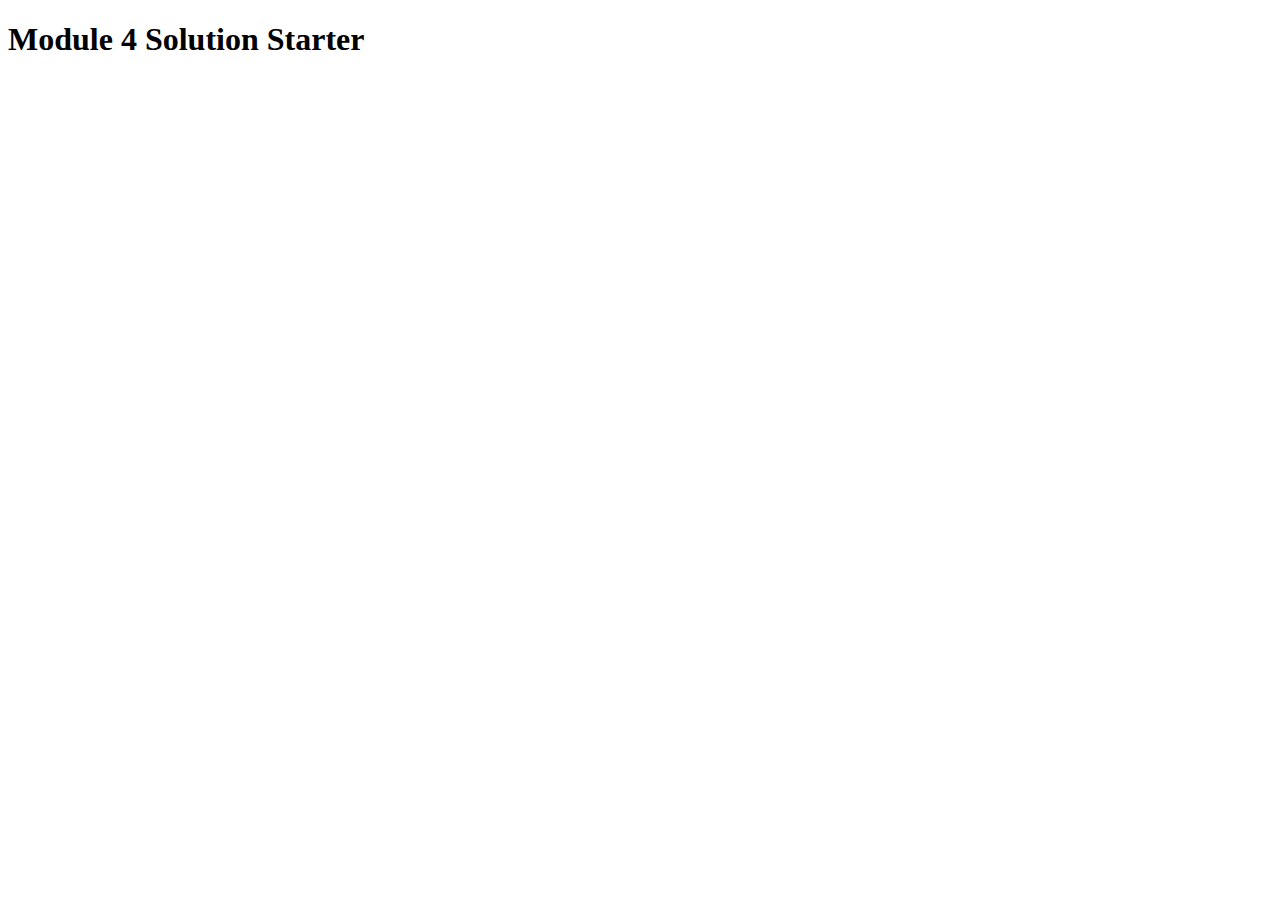
==== JSprac/index.html @ 9aeef393 "assignment4" ====
<!DOCTYPE html>
<html>
<head>
  <meta charset="utf-8">
  <title>Module 4 Solution Starter</title>
  <script>
    var names = []; // DO NOT REMOVE
  </script>
  
  <script src="js/script.js"></script>
</head>
<body>
  <h1>Module 4 Solution Starter</h1>
</body>
</html>
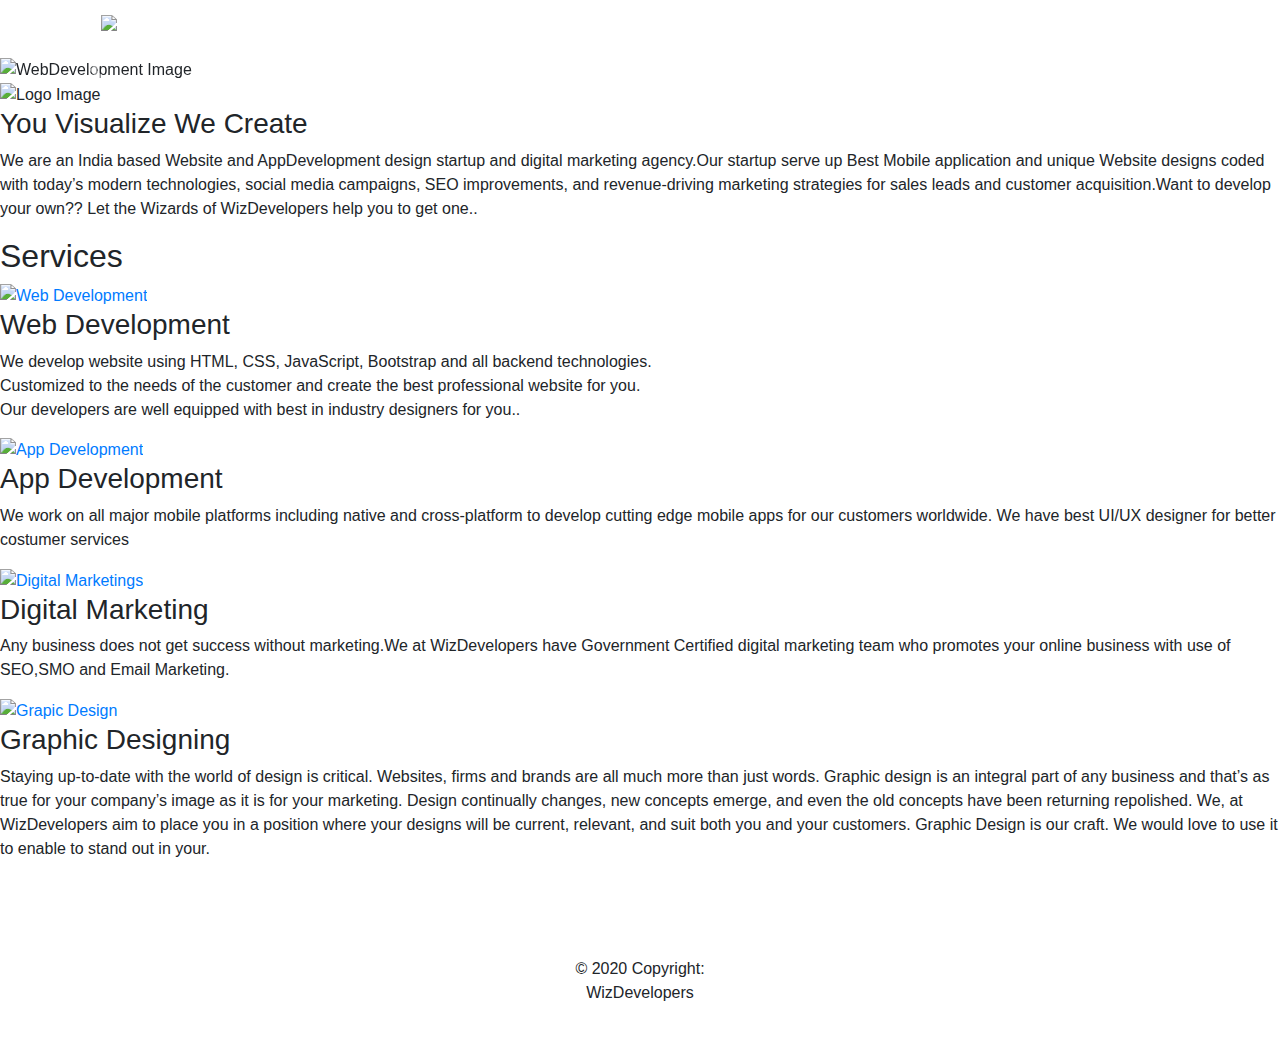
==== commit df9347fb: "challenge" ====
--- a/JSprac/index.html
+++ b/JSprac/index.html
@@ -1,15 +1,192 @@
 <!DOCTYPE html>
-<html>
+<html lang="en" dir="ltr">
+<meta name="viewport" content="width=device-width, initial-scale=1.0">
 <head>
   <meta charset="utf-8">
-  <title>Module 4 Solution Starter</title>
-  <script>
-    var names = []; // DO NOT REMOVE
-  </script>
-  
-  <script src="js/script.js"></script>
+  <title>WizDevelopers</title>
+  <link rel="stylesheet" href="styles.css">
+  <link rel="stylesheet" href="https://stackpath.bootstrapcdn.com/bootstrap/4.5.2/css/bootstrap.min.css" integrity="sha384-JcKb8q3iqJ61gNV9KGb8thSsNjpSL0n8PARn9HuZOnIxN0hoP+VmmDGMN5t9UJ0Z" crossorigin="anonymous">
+  <script src="https://code.jquery.com/jquery-3.5.1.slim.min.js" integrity="sha384-DfXdz2htPH0lsSSs5nCTpuj/zy4C+OGpamoFVy38MVBnE+IbbVYUew+OrCXaRkfj" crossorigin="anonymous"></script>
+  <script src="https://cdn.jsdelivr.net/npm/popper.js@1.16.1/dist/umd/popper.min.js" integrity="sha384-9/reFTGAW83EW2RDu2S0VKaIzap3H66lZH81PoYlFhbGU+6BZp6G7niu735Sk7lN" crossorigin="anonymous"></script>
+  <script src="https://stackpath.bootstrapcdn.com/bootstrap/4.5.2/js/bootstrap.min.js" integrity="sha384-B4gt1jrGC7Jh4AgTPSdUtOBvfO8shuf57BaghqFfPlYxofvL8/KUEfYiJOMMV+rV" crossorigin="anonymous"></script>
+  <link rel="apple-touch-icon" sizes="57x57" href="apple-icon-57x57.png">
+  <link rel="apple-touch-icon" sizes="60x60" href="apple-icon-60x60.png">
+  <link rel="apple-touch-icon" sizes="72x72" href="apple-icon-72x72.png">
+  <link rel="apple-touch-icon" sizes="76x76" href="apple-icon-76x76.png">
+  <link rel="apple-touch-icon" sizes="114x114" href="apple-icon-114x114.png">
+  <link rel="apple-touch-icon" sizes="120x120" href="apple-icon-120x120.png">
+  <link rel="apple-touch-icon" sizes="144x144" href="apple-icon-144x144.png">
+  <link rel="apple-touch-icon" sizes="152x152" href="apple-icon-152x152.png">
+  <link rel="apple-touch-icon" sizes="180x180" href="apple-icon-180x180.png">
+  <link rel="icon" type="image/png" sizes="192x192" href="android-icon-192x192.png">
+  <link rel="icon" type="image/png" sizes="32x32" href="favicon-32x32.png">
+  <link rel="icon" type="image/png" sizes="96x96" href="favicon-96x96.png">
+  <link rel="icon" type="image/png" sizes="16x16" href="favicon-16x16.png">
+  <link rel="manifest" href="/manifest.json">
+  <meta name="msapplication-TileColor" content="#ffffff">
+  <meta name="msapplication-TileImage" content="ms-icon-144x144.png">
+<link rel="stylesheet" href="https://pro.fontawesome.com/releases/v5.10.0/css/all.css" integrity="sha384-AYmEC3Yw5cVb3ZcuHtOA93w35dYTsvhLPVnYs9eStHfGJvOvKxVfELGroGkvsg+p" crossorigin="anonymous"/>
+<link rel="stylesheet" href="https://cdnjs.cloudflare.com/ajax/libs/font-awesome/4.7.0/css/font-awesome.min.css">
+  <meta name="theme-color" content="#ffffff">
 </head>
+
+
 <body>
-  <h1>Module 4 Solution Starter</h1>
+  <section id="title">
+    <div class="container">
+      <nav class="navbar  navbar-expand-lg navbar-dark ">
+        <a class="navbar-brand azp" href="index.html"><img class="kruimg azo" src="Logo.png" alt="WizDevelopers Logo"></a>
+        <button class="navbar-toggler" type="button" data-toggle="collapse" data-target="#navbarSupportedContent" aria-controls="navbarSupportedContent" aria-expanded="false" aria-label="Toggle navigation">
+          <span class="navbar-toggler-icon"></span>
+        </button>
+        <div class="collapse navbar-collapse" id="navbarSupportedContent">
+          <ul class="navbar-nav ml-auto">
+            <li class="nav-item">
+              <a class="nav-link" href="about.html">About</a>
+            </li>
+            <li class="nav-item">
+              <a class="nav-link" href="pricing.html">Pricing</a>
+            </li>
+            <li class="nav-item dropdown">
+              <a class="nav-link dropdown-toggle" href="#" id="navbarDropdown" role="button" data-toggle="dropdown" aria-haspopup="true" aria-expanded="false">
+                Services
+              </a>
+              <div class="dropdown-menu" aria-labelledby="navbarDropdown">
+                <a class="dropdown-item" href="webdevelopment.html">Web Development</a>
+                <a class="dropdown-item" href="appdevelopment.html">App Development</a>
+                <a class="dropdown-item" href="digital.html">Digital Marketing</a>
+                  <a class="dropdown-item" href="graphicdesign.html">Graphic Designing</a>
+                <div class="dropdown-divider"></div>
+                <a class="dropdown-item" href="#">Coming Soon</a>
+              </div>
+            </li>
+            <li class="nav-item">
+              <a class="nav-link" href="contact.html">Contact Us</a>
+            </li>
+
+            <li class="nav-item">
+              <a class="nav-link" href="blog.html">Blogs</a>
+            </li>
+          </ul>
+        </div>
+      </nav>
+  </section>
+  <section id="testimonials ">
+    <div id="testimonial-carousel " class="carousel slide" data-ride="carousel" data-interval="3000" data-pause="false">
+      <div class="carousel-inner z23">
+        <div class="carousel-item active">
+          <img class="testimonial-img" href="webdevelopment.html" src="web.png" alt="WebDevelopment Image">
+        </div>
+        <div class="carousel-item">
+          <img class="testimonial-img" src="app.png" alt="AppDevelopment Image">
+        </div>
+        <div class="carousel-item">
+          <img class="testimonial-img" src="digital.png" alt="DigitalMarketing Image">
+        </div>
+        <div class="carousel-item">
+          <img class="testimonial-img" src="graphic.png" alt="GraphicDesign Image">
+        </div>
+
+      </div>
+      <a class="carousel-control-prev" href="#testimonial-carousel" role="button" data-slide="prev">
+        <span class="carousel-control-prev-icon"></span>
+          <span class=" sr-only">Previous</span>
+      </a>
+      <a class="carousel-control-next" href="#testimonial-carousel" role="button" data-slide="next">
+        <span class="carousel-control-next-icon"></span>
+        <span class="sr-only">Next</span>
+      </a>
+    </div>
+  </section>
+  <section id="middlep">
+    <img class="logos" src="LOGO2.png" alt="Logo Image">
+    <h3 class="white">You Visualize<span class="q"> We Create</span></h3>
+    <p class="white1">
+      We are an India based Website and AppDevelopment design startup and digital marketing agency.Our startup serve up Best Mobile application and unique Website designs coded with today’s modern technologies, social media campaigns, SEO improvements, and revenue-driving marketing strategies for sales leads and customer acquisition.Want to develop your own?? Let the Wizards of WizDevelopers help you to get one..
+      </p>
+      <div class="skills">
+          <h2 class="s1">Services</h2>
+          <div class="skill-row azo3">
+            <a href="webdevelopment.html"><img class="weba" src="weba.png" alt="Web Development"></a>
+            <h3 class="saap3">Web Development</h3>
+            <p class="azo3">We develop website using HTML, CSS, JavaScript, Bootstrap and all backend technologies.<br />Customized to the needs of the customer and create the best professional website for you. <br />Our developers are well equipped with best in industry designers for you..</p>
+          </div>
+          <div class="skill-row azo3">
+            <a href="appdevelopment.html"><img class="appa" src="appa.png" alt="App Development"></a>
+            <h3 class="saap4">App Development</h3>
+            <p class="azo3">We work on all major mobile platforms including native and cross-platform to develop cutting edge mobile apps for our customers worldwide.
+            We have best UI/UX designer for better costumer services</p>
+          </div>
+          <div class="skill-row azo3">
+            <a href="digital.html"><img class="digitalk" src="DigitalMarketing21.png" alt="Digital Marketings"></a>
+            <h3 class="saap6">Digital Marketing</h3>
+            <p class="azo3">
+              Any business does not get success without marketing.We at WizDevelopers have Government Certified digital marketing team who promotes your online business with use of SEO,SMO and Email Marketing.
+            </p>
+          </div>
+          <div class="skill-row azo3">
+            <a href="graphicdesign.html"><img class="Graphicsa" src="graphica.png" alt="Grapic Design"></a>
+            <h3 class="saap5">Graphic Designing</h3>
+            <p class="azo3">  Staying up-to-date with the world of design is critical. Websites, firms and brands are
+all much more than just words. Graphic design is an integral part of any business
+and that’s as true for your company’s image as it is for your marketing. Design
+continually changes, new concepts emerge, and even the old concepts have been
+returning repolished. We, at WizDevelopers aim to place you in a position where your
+designs will be current, relevant, and suit both you and your customers. Graphic
+Design is our craft. We would love to use it to enable to stand out in your.</p>
+          </div>
+        </div>
+    </section>
+    <!-- Footer -->
+
+  <footer class="d2 page-footer font-small special-color-dark pt-4">
+
+  <!-- Footer Elements -->
+  <div class="container">
+
+    <!-- Social buttons -->
+    <ul class="list-unstyled list-inline text-center">
+      <li class="list-inline-item">
+        <a href="https://www.facebook.com/WizDevelopers-108425357701936"class="btn-floating btn-fb mx-1">
+          <i  class="fab fa-facebook-f"> </i>
+        </a>
+      </li>
+      <li class="list-inline-item">
+        <a href="https://twitter.com/DevelopersWiz" class="btn-floating btn-tw mx-1">
+          <i class="fab fa-twitter"> </i>
+        </a>
+      </li>
+      <li class="list-inline-item">
+        <a href="https://wa.me/918320737519" class="btn-floating btn-gplus mx-1">
+          <i class="fab fa-whatsapp"> </i>
+        </a>
+      </li>
+      <li class="list-inline-item">
+        <a href="https://www.linkedin.com/in/wiz-developers-8077a81b7/" class="btn-floating btn-li mx-1">
+          <i class="fab fa-linkedin-in"> </i>
+        </a>
+      </li>
+      <li class="list-inline-item">
+        <a href="https://www.instagram.com/_wizdevelopers_/" class="btn-floating btn-dribbble mx-1">
+          <i class="fab fa-instagram"> </i>
+        </a>
+      </li>
+    </ul>
+    <!-- Social buttons -->
+
+  </div>
+  <!-- Footer Elements -->
+
+  <!-- Copyright -->
+  <div class="f2 footer-copyright text-center py-3">© 2020 Copyright:<p class="f2">
+    WizDevelopers
+  </p>
+
+  </div>
+  <!-- Copyright -->
+
+</footer>
+<!-- Footer -->
+
 </body>
 </html>